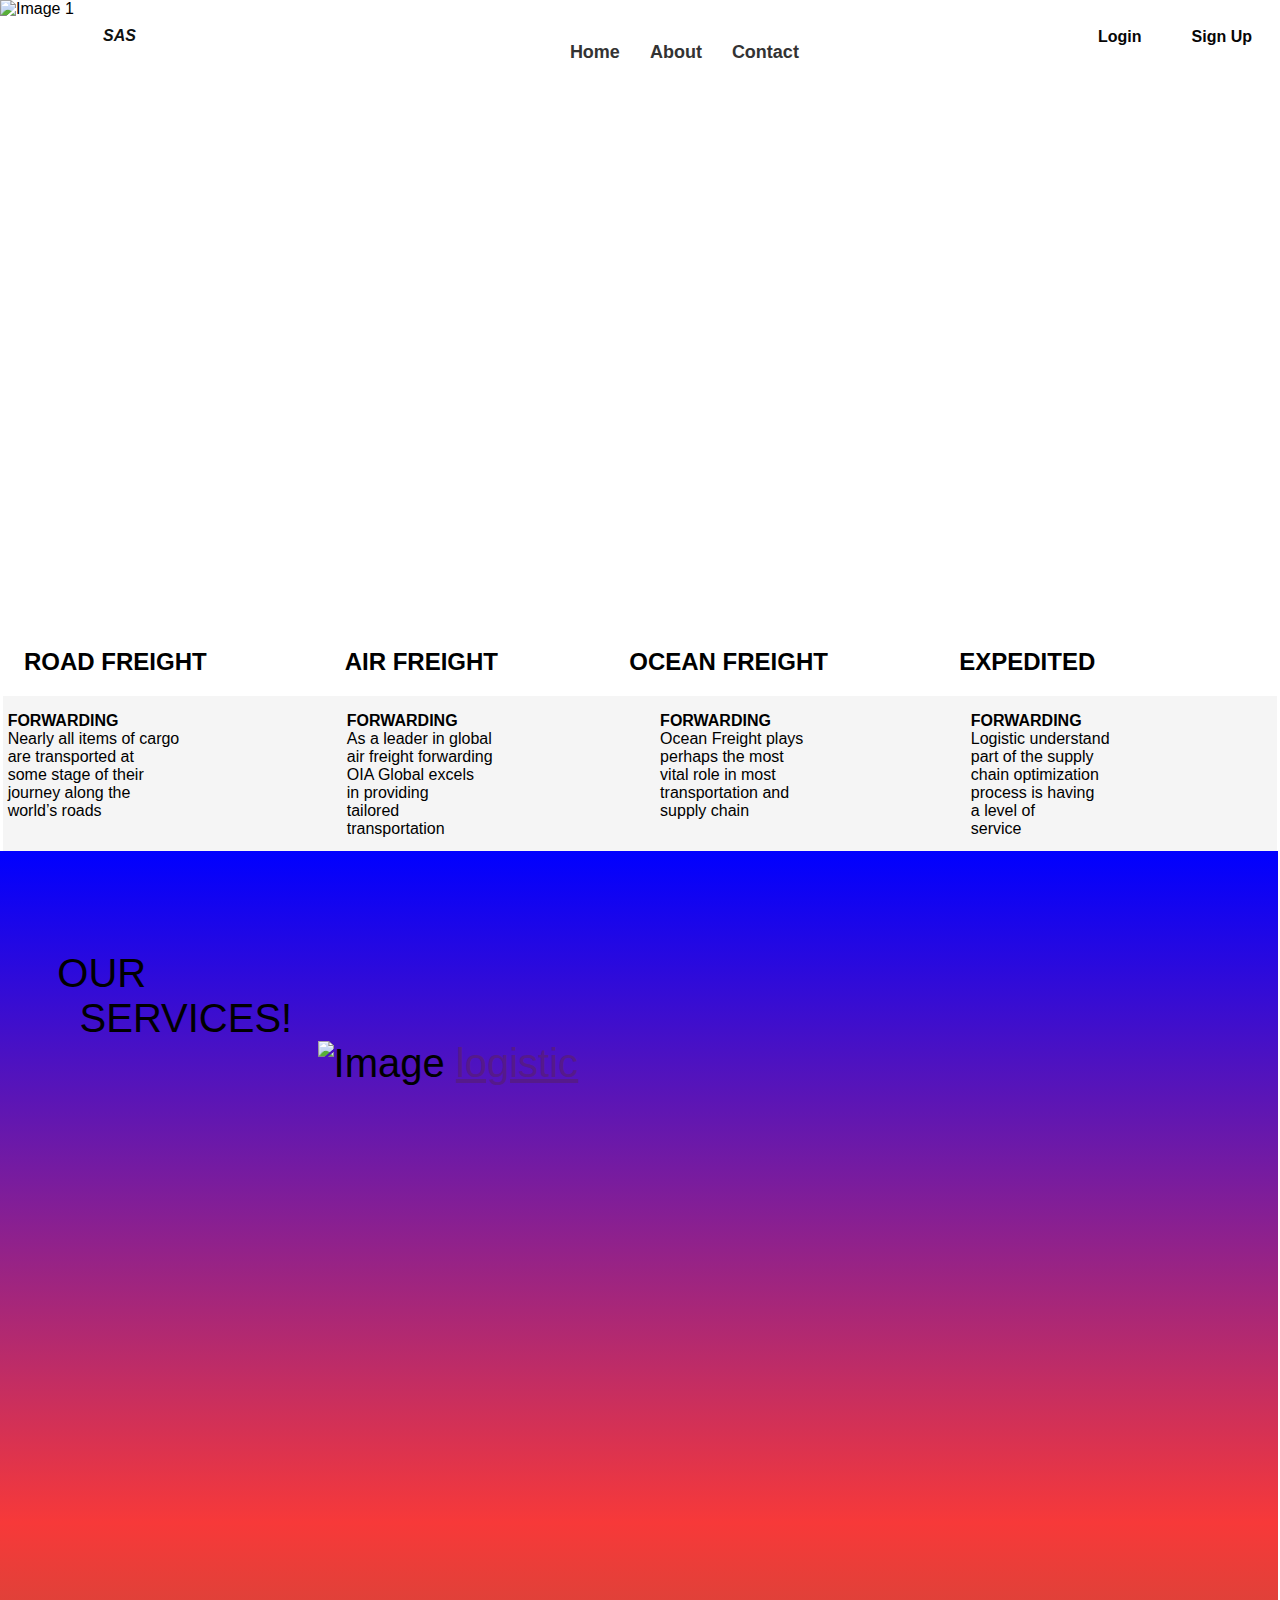
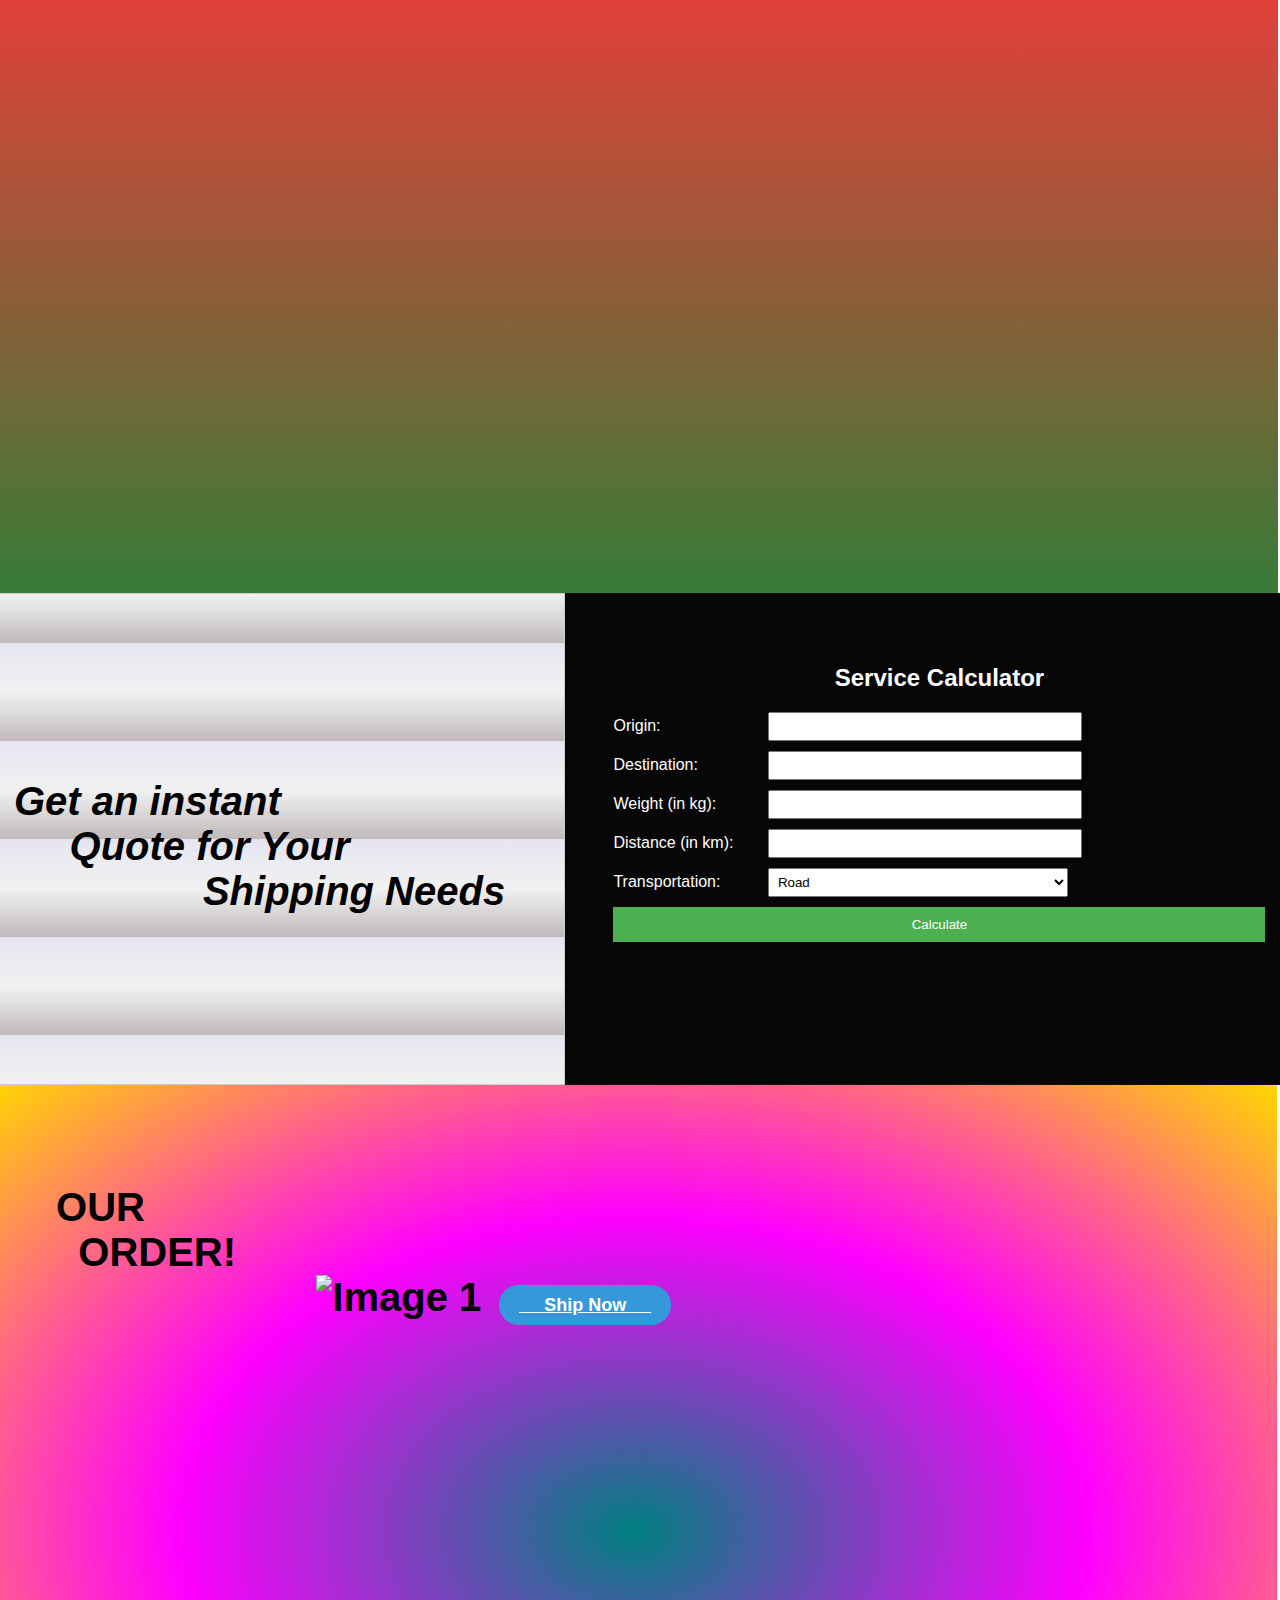
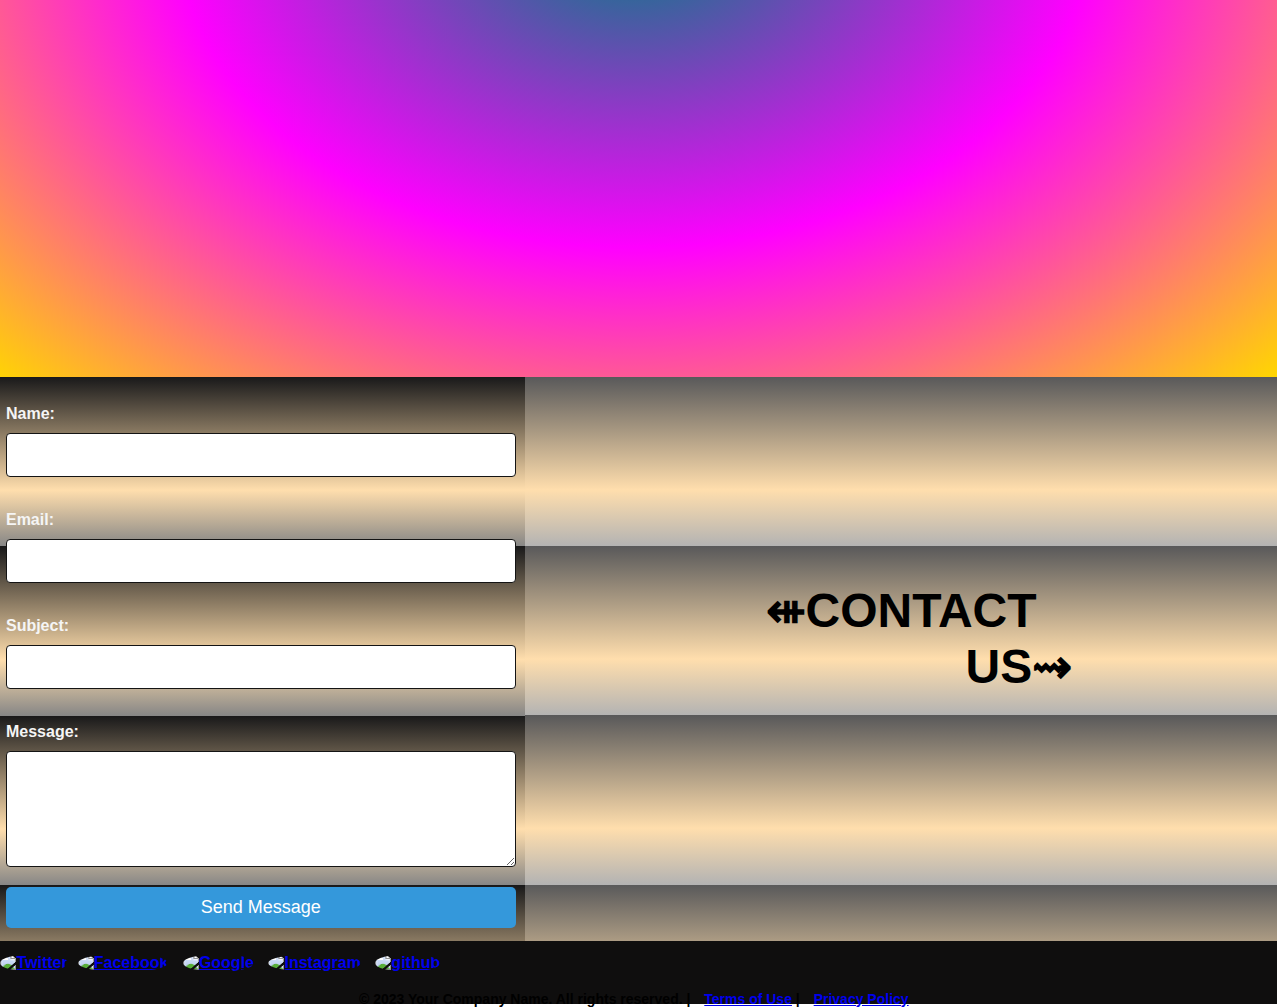
==== 2page.html @ eba9074d "Merge pull request #5 from Souvik18p/main" ====
<!DOCTYPE html>
<html lang="en">
<head>
    <link rel="stylesheet" href="2page.css">
    <meta charset="UTF-8">
    <meta http-equiv="X-UA-Compatible" content="IE=edge">
    <meta name="viewport" content="width=device-width, initial-scale=1.0">
    <title>Document</title>
	<script src="https://cdn.lordicon.com/ritcuqlt.js"></script>
</head>
<body>
    <div class="background">
		<nav class="navbar">
			<div class="container">
			  <div class="navbar-logo">
				<a href=""></a>
				<lord-icon
				src="https://cdn.lordicon.com/uetqnvvg.json"
				trigger="loop"
				colors="primary:#121331,secondary:#08a88a"
				scale="15"
				state="loop"
				style="width:250px;height:250px;display: flex;
					align-items: left;
					justify-content: left-end;
					position: absolute;
					left: -4px;
					top: -95.6px;
					">
				</lord-icon>
			  </div>
			  <div class="cname">
				<p><i><b>SAS</b></i></p>
				</div>
				
			  
			  <ul class="navbar-menu">
				<li><a href="1page.html">Home</a></li>
				<li><a href="2page.html">About</a></li>
				<li><a href="2page.html">Contact</a></li>
			  </ul>
			  <div class="navbar-auth">
				<a href="login.html" class="navbar-login">Login</a>
				<a href="signup.html" class="navbar-signup">Sign Up</a>
			  </div>
			  <div class="navbar-hamburger">
				<div class="hamburger-line"></div>
				<div class="hamburger-line"></div>
				<div class="hamburger-line"></div>
			  </div>
			</div>
		  </nav>
		  <div class="slider">
            <img src="image\1.jpg" alt="Image 1">

            <img src="image\2.jpg" alt="Image 2">
            <img src="image\3.jpg" alt="Image 3">
         </div>
          <script>
            const sliderImages = document.querySelectorAll('.slider img');
            const slideInterval = 6000;

            let currentSlide = 0;
            sliderImages[currentSlide].classList.add('active');

            function nextSlide() {
            sliderImages[currentSlide].classList.remove('active');
            currentSlide = (currentSlide + 1) % sliderImages.length;
            sliderImages[currentSlide].classList.add('active');
            
            }

            setInterval(nextSlide, slideInterval);
          </script>
		  <div class="bottom-bg"></div>
          <div class="header-container">
            <h2>ROAD FREIGHT</h2>
            <h2>&nbsp;AIR FREIGHT</h2>
            <h2>OCEAN FREIGHT</h2>
            <h2>EXPEDITED&nbsp;&nbsp;&nbsp;&nbsp;&nbsp;&nbsp;&nbsp;&nbsp;&nbsp;&nbsp;&nbsp;&nbsp;&nbsp;&nbsp;&nbsp;&nbsp;&nbsp;&nbsp;&nbsp;&nbsp;&nbsp;&nbsp;&nbsp;&nbsp;&nbsp;</h2>
          </div>
		  <div class="p-container">
		<p><strong>&nbsp;FORWARDING</strong><br>
			&nbsp;Nearly all items of cargo<br>&nbsp;are
			transported at<br> &nbsp;some stage of
			their<br>&nbsp;journey along the<br> &nbsp;world’s
			 roads</p>
		<p><strong>FORWARDING</strong><br>
			As a leader in global<br> air freight
			forwarding<br>OIA Global excels<br>
			in providing<br> tailored<br>
			transportation </p>
		<p><strong>FORWARDING</strong><br>
			Ocean Freight plays<br>perhaps
			 the most<br>vital role in most<br>
			 transportation and<br> supply
			 chain</p>
		<p><strong>FORWARDING</strong><br>
			Logistic understand<br> part
			of the supply<br> chain 
			optimization<br> process
			is having<br> a level of <br>
			service</p>
	<div class="OUR-SERVICES">
		<h><br><br>&nbsp;&nbsp;&nbsp;&nbsp;&nbsp;OUR<br>
			&nbsp;&nbsp;&nbsp;&nbsp;&nbsp;&nbsp;&nbsp;SERVICES!</h>
	<div class="container">
		<img src="image\4.jpg" alt="Image"  >
		<a href="" class="sk">logistic</a>
	</div>
	</div>
	<div class="service-calculator">

		<h2>Service Calculator</h2>
		<form>
		  <div class="form-group">
			<label for="origin">Origin:</label>
			<input type="text" id="origin" name="origin">
		  </div>
		  <div class="form-group">
			<label for="destination">Destination:</label>
			<input type="text" id="destination" name="destination">
		  </div>
		  <div class="form-group">
			<label for="weight">Weight (in kg):</label>
			<input type="number" id="weight" name="weight">
		  </div>
		  <div class="form-group">
			<label for="distance">Distance (in km):</label>
			<input type="number" id="distance" name="distance">
		  </div>
		  <div class="form-group">
			<label for="transportation">Transportation:</label>
			<select id="transportation" name="transportation">
			  <option value="road">Road</option>
			  <option value="rail">Rail</option>
			  <option value="sea">Sea</option>
			  <option value="air">Air</option>
			</select>
		  </div>
		  <button type="button" onclick="calculate()">Calculate</button>
		</form>
		<div id="result"></div>
	</div>
	<script>
		function calculate() {
		var origin = document.getElementById("origin").value;
		var destination = document.getElementById("destination").value;
		var weight = document.getElementById("weight").value;
		var distance = document.getElementById("distance").value;
		var transportation = document.getElementById("transportation").value;
		
		var rate;
		
		if (transportation === "road") {
			rate = 0.11;
		} else if (transportation === "rail") {
			rate = 0.25;
		} else if (transportation === "sea") {
			rate = 0.33;
		} else if (transportation === "air") {
			rate = 0.55;
		}
		
		var cost = weight * distance * rate;
		
		var result = "The cost of transporting " + weight + " kg of goods from " + origin + " to " + destination + " by " + transportation + " is " + cost + " /-RS.";
		
		document.getElementById("result").innerHTML = result;
		}
	</script>
	<div class="side-bg">
		<h><b><br><br><br>Get an  instant
			
			<br>&nbsp;&nbsp;&nbsp;&nbsp;&nbsp;Quote for Your
			<br> &nbsp;&nbsp;&nbsp;&nbsp;&nbsp;&nbsp;&nbsp;&nbsp;&nbsp;&nbsp;&nbsp;&nbsp;&nbsp;&nbsp;&nbsp;&nbsp;&nbsp;Shipping Needs<b></h>
	</div>
	<div class="ship-now">
		<h><br><br>&nbsp;&nbsp;&nbsp;&nbsp;&nbsp;OUR<br>
			&nbsp;&nbsp;&nbsp;&nbsp;&nbsp;&nbsp;&nbsp;ORDER!</h>
	<div class="container">
		<img src="image\7.jpg" alt="Image 1" class="img1"   >
		<a href="order.html" style="background-color: #3498db; color: white; padding: 10px 20px; font-size: 18px; border-radius: 2rem; ; margin-left: 1%;">&nbsp;&nbsp;&nbsp;&nbsp;&nbsp;Ship Now&nbsp;&nbsp;&nbsp;&nbsp;&nbsp;</a>
	</div>
	</div>
	<div class="contact-form">

	<form>
    <label for="name"> <br>Name:</label>
    <input type="text" id="name" name="name" required>

    <label for="email"><br>Email:</label>
    <input type="email" id="email" name="email" required>

    <label for="subject"><br>Subject:</label>
    <input type="text" id="subject" name="subject" required>

    <label for="message"><br>Message:</label>
    <textarea id="message" name="message" rows="5" required></textarea>

    <button type="submit">Send Message</button>
  </form>
  </div>
  <div class="cont-bg">
	<h2><br><br><br>&nbsp;&nbsp;&nbsp;&nbsp;&nbsp;&nbsp;&nbsp;&nbsp;&nbsp;&nbsp;&nbsp;&nbsp;&nbsp;&nbsp;&nbsp;&nbsp;&nbsp;&nbsp;&#8698CONTACT
		<br>&nbsp;&nbsp;&nbsp;&nbsp;&nbsp;&nbsp;&nbsp;&nbsp;&nbsp;&nbsp;&nbsp;&nbsp;&nbsp;&nbsp;&nbsp;&nbsp;&nbsp;&nbsp;&nbsp;&nbsp;&nbsp;&nbsp;&nbsp;&nbsp;&nbsp;&nbsp;&nbsp;&nbsp;&nbsp;&nbsp;&nbsp;&nbsp;&nbsp;US&#x21DD<b></h2>
</div>

<div class="social-icons">
	
	
	<a href="#"><img src="image\twitter-icone-1.png" alt="Twitter" </a>
    <a href="#"><img src="image\facebook-logo-circle-2.png" alt="Facebook"></a>
    <a href="#"><img src="image\google_512x512.png" alt="Google"></a>
    <a href="https://www.instagram.com"><img src="image\Instagram_icon.png" alt="Instagram"></a>
    <a href="#"><img src="image\github_PNG40.png" alt="github"></a>
	<div class="footer">
		<p>&copy; 2023 Your Company Name. All rights reserved. | <a href="#">Terms of Use</a> | <a href="#">Privacy Policy</a></p>
	  </div>
	
  </div>

  

  

	
		
		  
	  
	
	
	

		  		
    
</body>
</html>
---- 2page.css ----
body {
    font-family: Arial, sans-serif;
    background-color: #ffffff;
    
  }
  
  .container {
    max-width: 1200px;
    margin: 0 auto;
    padding: 0 20px;
  }
  
  .navbar {
    position: fixed;
    top: 0;
    left: 0;
    width: 100%;
    height: 60px;
    background-color: transparent;
    z-index: 1000;
    position: relative;
    
  }
  
  .navbar-logo a {
    display: inline-block;
    font-size: 10px;
    font-weight: bold;
    color: #333333;
    text-decoration: none;
    nav-down: 10px;
  }
   

  
  .navbar-menu {
    display: flex;
    justify-content: center;
    align-items: center;
    list-style: none;
  }
  
  .navbar-menu li {
    margin: 0 15px;
  }
  
  .navbar-menu li a {
    font-size: 18px;
    font-weight: bold;
    color: #333333;
    text-decoration: none;
    transition: color 0.2s ease-in-out;
  }
  
  .navbar-menu li a:hover {
    color: #f44336;
  }
  
  .navbar-auth {
    display: flex;
    align-items: center;
    justify-content: flex-end;
    position: absolute;
    right: 0;
    top: 10px;
  }
  
  .navbar-login, .navbar-signup {
    display: inline-block;
    margin-left: 10px;
    padding: 10px 20px;
    font-size: 16px;
    font-weight: bold;
    color: #070606;
    background-color:transparent;
    border: none;
    border-radius: 2rem;
    text-decoration: none;
    transition: background-color 0.2s ease-in-out;
  }
  
  .navbar-login:hover, .navbar-signup:hover {
    background-color: #5cdf67;
    box-shadow: 0px 2px 20px 10px #97B1BF;
    color: black;

  }
  
  .navbar-hamburger {
    display: none;
    position: absolute;
    top: 15px;
    right: 20px;
    cursor: pointer;
  }
  
  .hamburger-line {
    width: 30px;
    height: 4px;
    background-color: #333333;
    margin: 5px 0;
    transition: transform 0.2s ease-in-out;
  }
  
  @media only screen and (max-width: 768px) {
    .navbar-logo a {
      font-size: 20px;
    }
  
    .navbar-menu {
      display: none;
      flex-direction: column;
      align-items: center;
      margin-top: 60px;
    }
  
    .navbar-menu li {
      margin: 10px 0;
    }
  
    .navbar-hamburger {
      display: block;
    }
  
    .navbar-hamburger.active .hamburger-line:nth-child(1) {
      transform: rotate(45deg) translate(5px, 5px);
    }
  
    .navbar-hamburger.active .hamburger-line:nth-child(2) {
      opacity: 0;
    }
  
    .navbar-hamburger.active .hamburger-line:nth-child(3) {
      transform: rotate(-45deg) translate(5px, -5px);
    }
  
    .navbar-menu.active {
      display: flex;
    }
  }

  

  
  
  .slider img {
    width: 100%;
    height: 96%;
    position: absolute;
    top: 0;
    left: 0;
    opacity: 0;
    transition: opacity 1s ease-in-out;
  }
  
  .slider img.active {
    opacity: 1;
  }

  
    
  
  .header-container {
    display: flex;
    justify-content: space-between;
    position: relative;
    top: 560px;
    
    margin-left: 16px;
    margin-right: 10px;
    

  }
  
  .p-container {
    display: flex;
    justify-content: space-between;
    position: relative;
    top: 560px;
    background-color: whitesmoke;
    margin-left: -4.8px;
    margin-right: -5.1px;
    word-wrap: break-word;
  }
  
  .down-bg {
    position: fixed;
    bottom: 0;
    left: 0;
    width: 100%;
    height: 101vh;
    background-color:rgb(100, 96, 96);
    z-index: -10;
  }
  .OUR-SERVICES{
    position: absolute;
    width: 101%;
    height: 850%;
    top: 155px;
    background-image: repeating-linear-gradient(blue,rgb(247, 57, 57),rgb(55, 124, 55));
    font-size: 40px;
    margin: 0;
    padding: 10px;
    box-sizing: border-box;
    
    left: -0.9%;
    
  }
    
.container{
  width: 54%;
  margin-right: 19.49%;
  
  
}
.Image{
  float: right;
}
.sk{
  top: 20%;
  justify-content: left;
  
  
}

.service-calculator {
  position: absolute;
  top: 1496.9px;
  border: 1px solid #111010;
  padding: 50px;
  width: 652px;
  height: 390px;
  left: 0%;
  margin: 0 auto;
  color: white;
  background-color: #070606;
  margin-left: 43.90%;
}

.service-calculator h2 {
  text-align: center;
}

.form-group {
  margin-bottom: 10px;
}

label {
  display: inline-block;
  width: 150px;
}

input[type="text"],
input[type="number"],
select {
  width: 300px;
  padding: 5px;
}

button {
  background-color: #4CAF50;
  color: white;
  border: none;
  padding: 10px;
  cursor: pointer;
  width: 100%;
}

button:hover {
  background-color: #3e8e41;
}

#result {
  margin-top: 20px;
  font-weight: bold;
  font-size: 20px;
}

.side-bg {
  position: absolute;
  top: 1496.9px;
  border: 1px solid #ccc;
  padding: 50px;
  width: 500px;
  height: 390px;
  right: 12%;
  margin: 0 auto;
  background-image: repeating-linear-gradient(rgb(229, 229, 241) 10%,rgb(241, 241, 241) 20%,rgb(192, 186, 186)30% );
  font-style: italic;
  font-size: 40px;
  margin-right: 43.90%;
  color: rgb(0, 0, 0);
}
.ship-now{
  position: absolute;
  width: 101%;
  height: 565%;
  top: 1989px;
  background-image: radial-gradient(teal ,magenta ,gold);
  font-size: 40px;
  margin: 0;
  padding: 10px;
  right: 0%;
  box-sizing: border-box;
}
.cont-bg {
  position:absolute;
width: 59.01%;
height:357% ;
top: 2880.9px;
left:41%;
background-image: repeating-linear-gradient(rgb(89, 89, 90),navajowhite 20%,rgb(179, 179, 179) 30%);
 font-size: xx-large;
}



.contact-form{
position:absolute;
width: 40%;
height:345% ;
top: 2880.9px; 
right: 59%;
background-image: repeating-linear-gradient(rgb(25, 25, 26),navajowhite 20%,rgb(134, 134, 134) 30%);
 
padding: 10px;
color: whitesmoke;
}

.contact-form label {
 display: block;
 margin-bottom: 4px;
 font-weight: bold;
 display: inline-block;
  width: 100px;
}

.contact-form input[type="text"],
.contact-form input[type="email"],
.contact-form textarea {
 width: 100%;
 padding: 12px;
 margin-bottom: 16px;
 margin-top: 6px;
 border-radius: 4px;
 box-sizing: border-box;
 border: 1px solid #141414;
 font-size: 16px;
 resize: vertical;
}

.contact-form button[type="submit"] {
 background-color: #3498db;
 color: white;
 padding: 10px 20px;
 font-size: 18px;
 border-radius: 5px;
 border: none;
 cursor: pointer;
}

.contact-form button[type="submit"]:hover {
 background-color: #2980b9;
}

.social-icons {
  position: absolute;
  width: 101%;
  height: 40%;
  top: 3425px;
  right: 0%;
  background-color: #0f0e0e;
  
}
.social-icons {
  margin-top: 20px;
  
}

.social-icons a {
  display: inline-block;
  margin-left: 10px;
  margin-top: 1%;
}

.social-icons img {
  width: 40px;
  height: 40px;
  object-fit: cover;
  border-radius: 50%;
}

.footer {
  margin-top: -8px;
  text-align: center;
  font-size: 14px;
}
.cname{
  position: absolute;
  left: 95px;
  top: 2.9px;
  color: #0f1110;
}
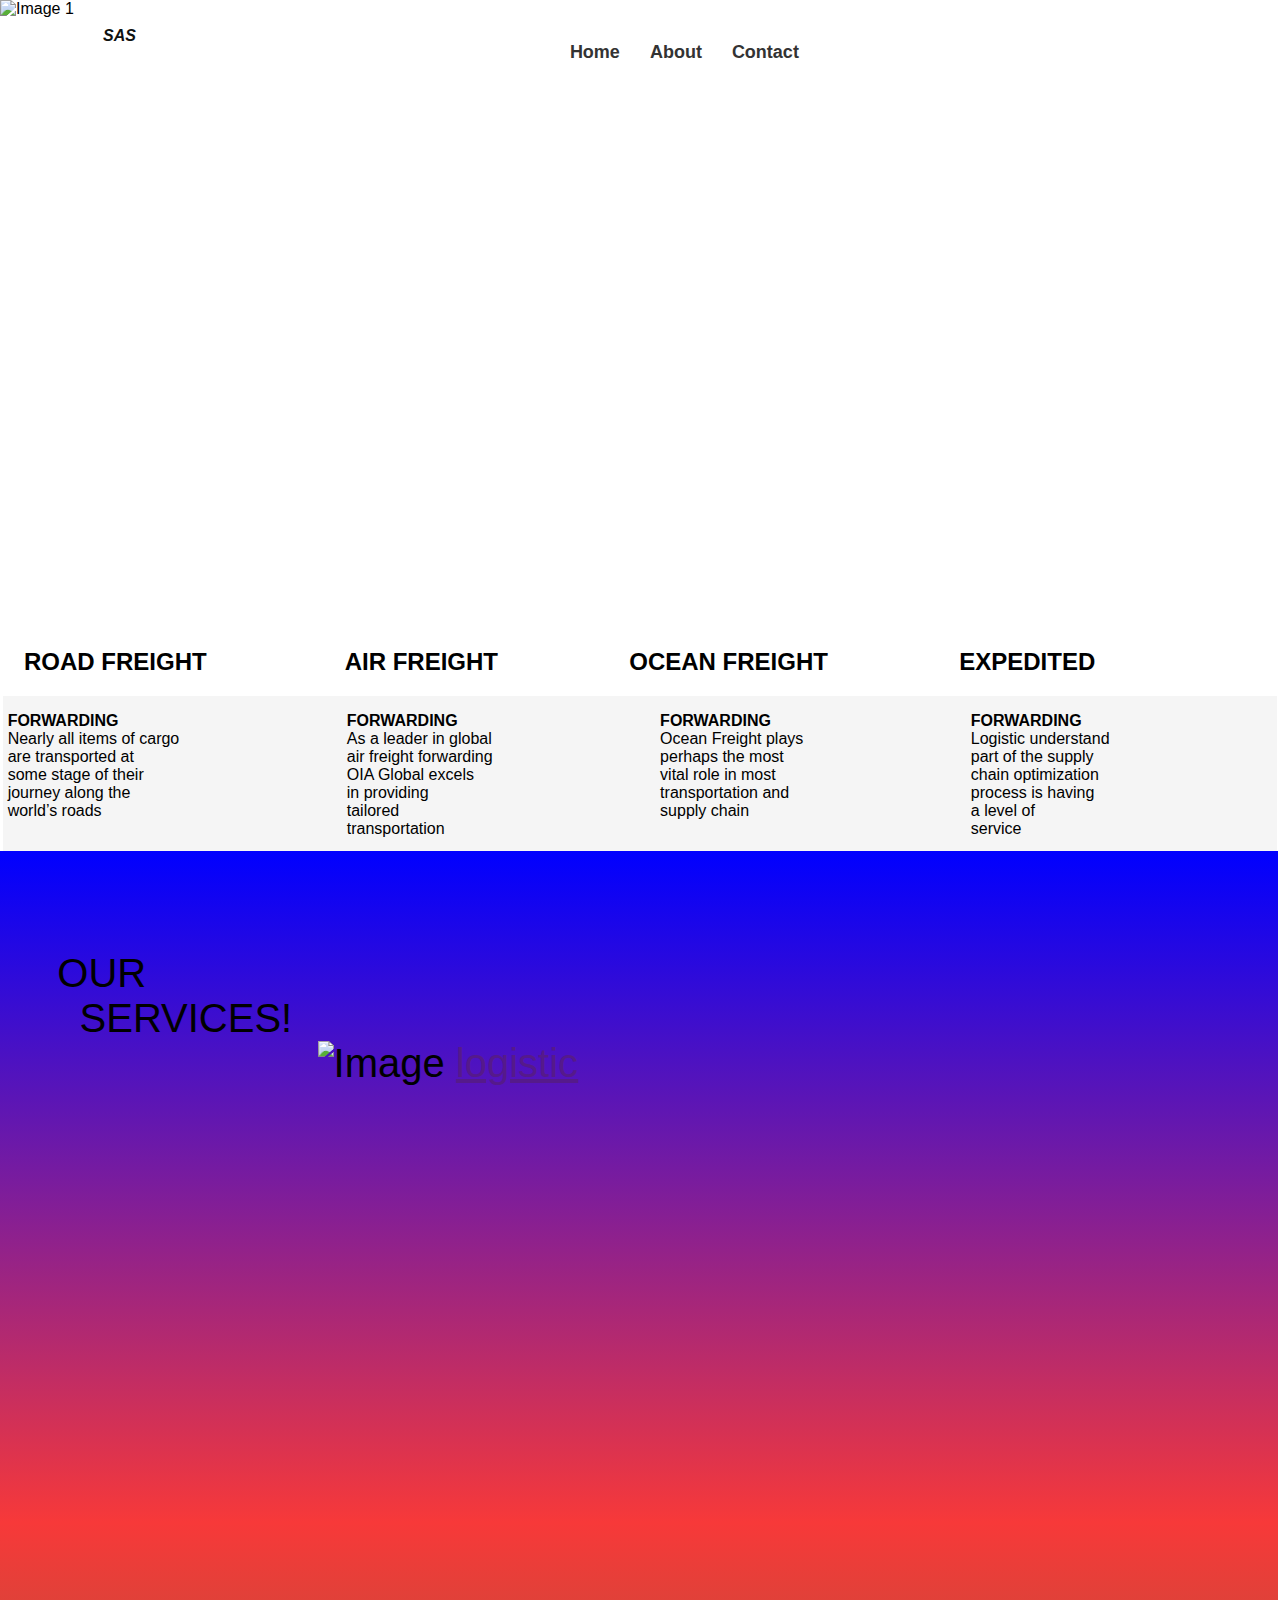
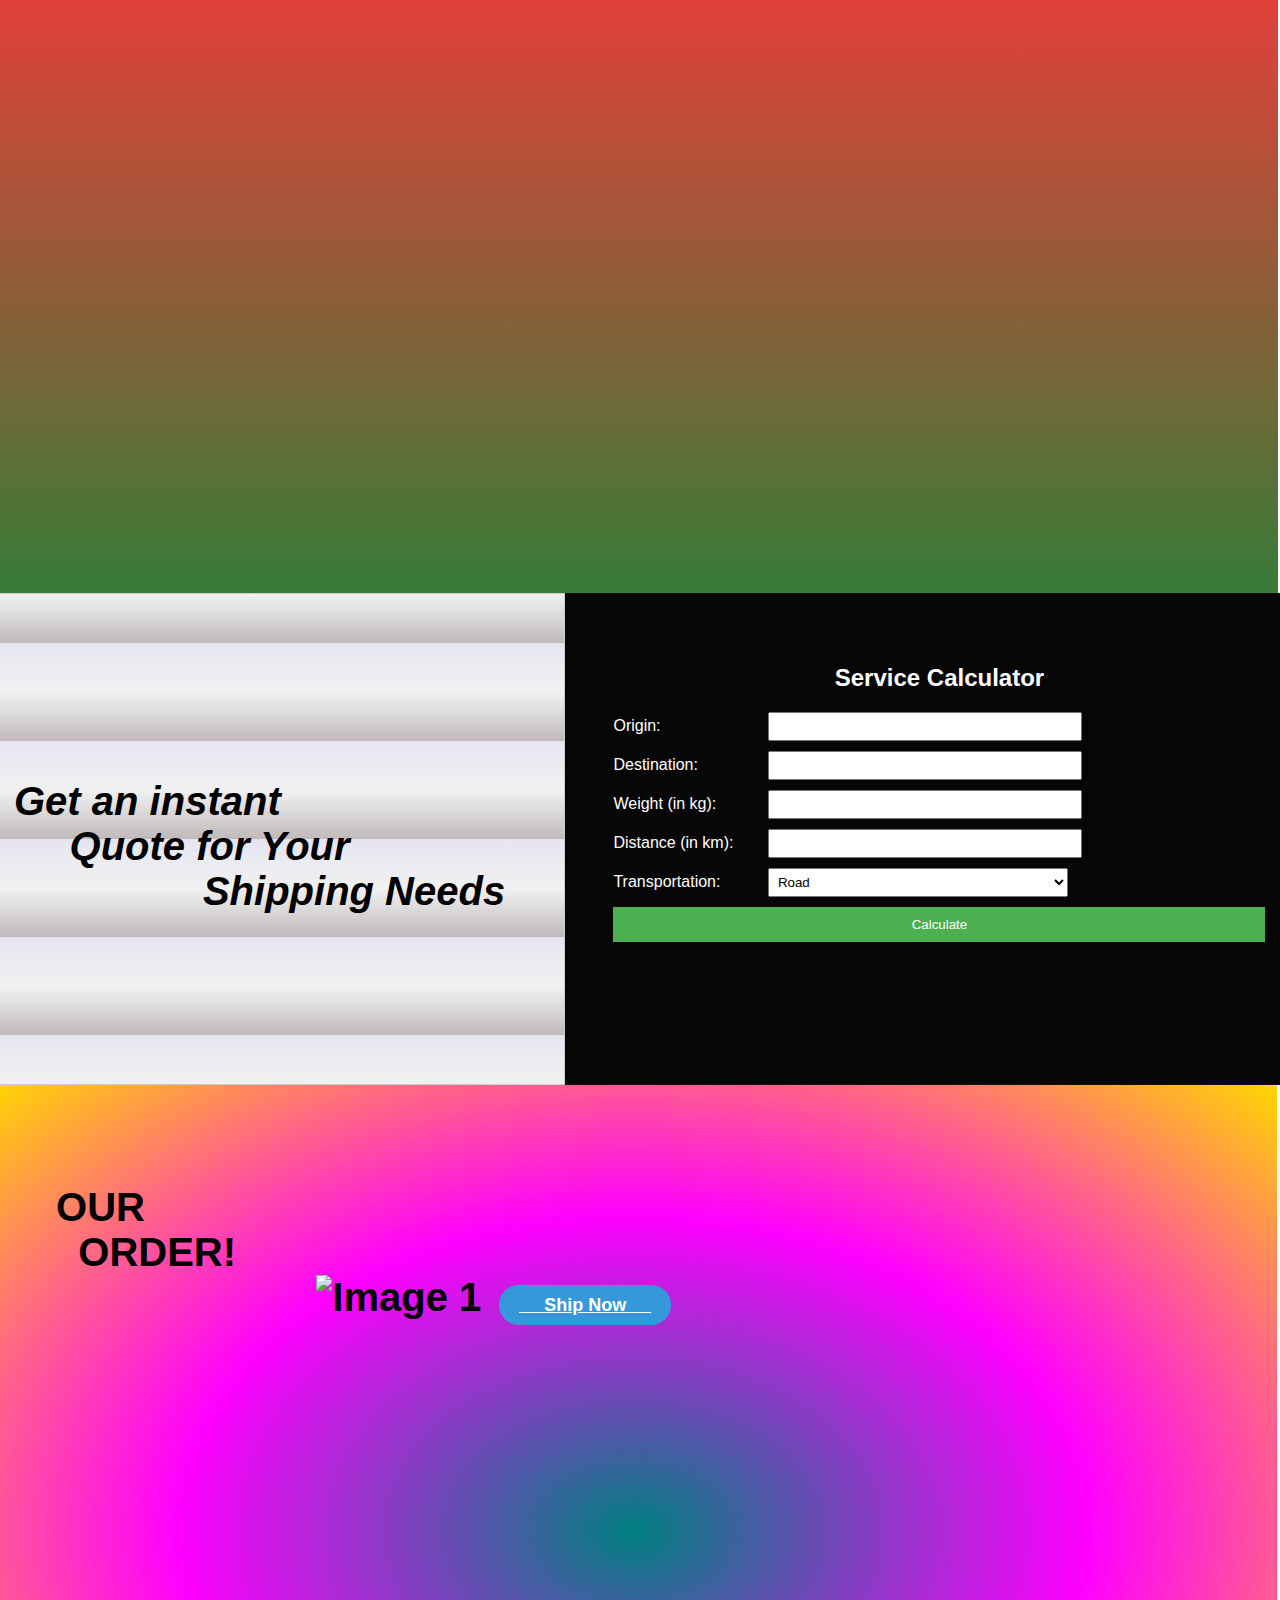
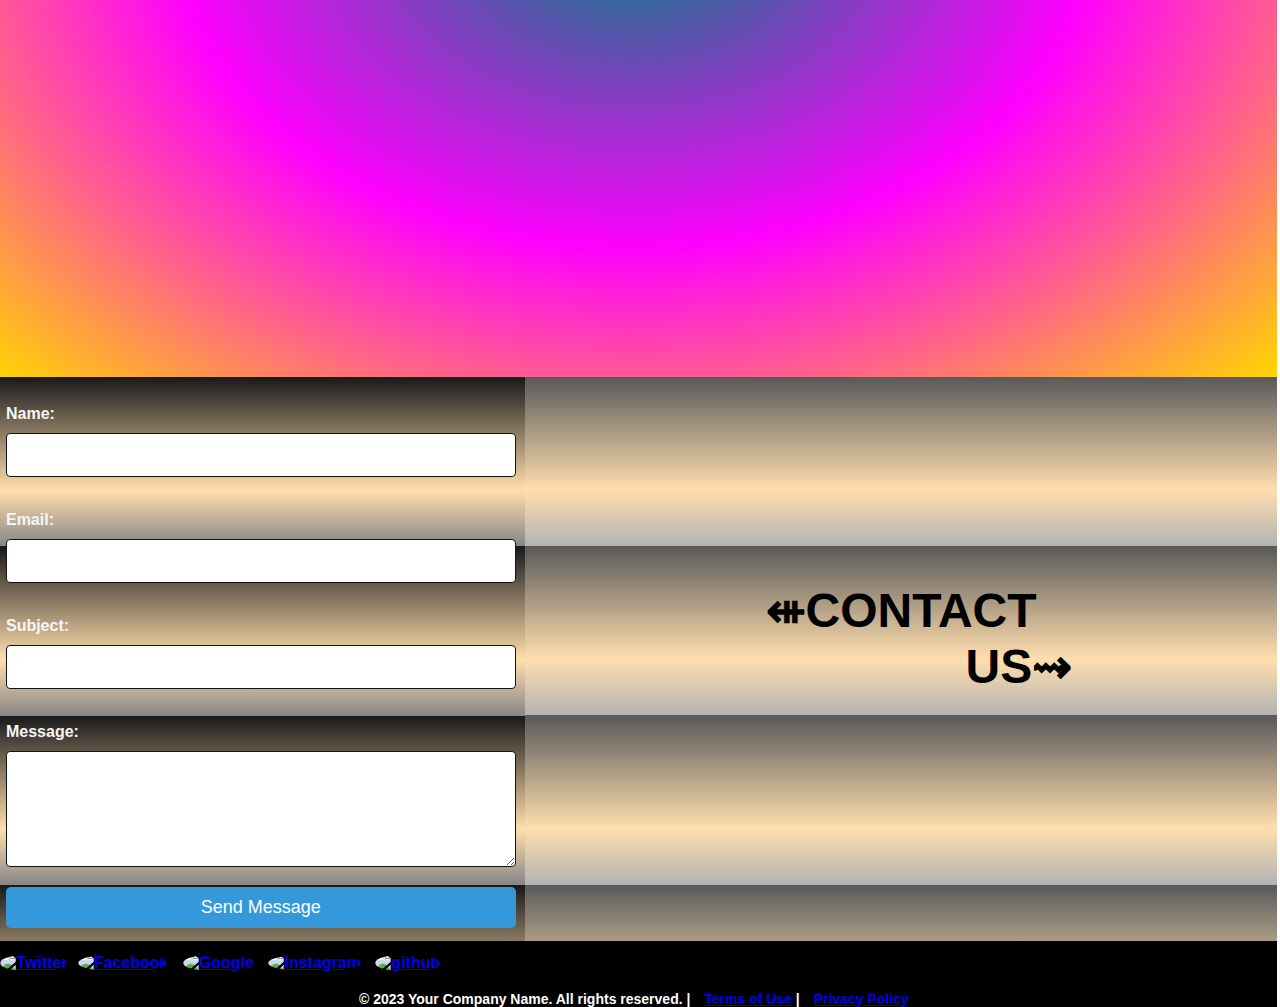
==== commit e6fa2326: "New" ====
--- a/2page.html
+++ b/2page.html
@@ -40,8 +40,8 @@
 				<li><a href="2page.html">Contact</a></li>
 			  </ul>
 			  <div class="navbar-auth">
-				<a href="login.html" class="navbar-login">Login</a>
-				<a href="signup.html" class="navbar-signup">Sign Up</a>
+				 <!-- <a href="login.html" class="navbar-login">Login</a>
+                 <a href="signup.html" class="navbar-signup">Sign Up</a>-->
 			  </div>
 			  <div class="navbar-hamburger">
 				<div class="hamburger-line"></div>
@@ -213,26 +213,11 @@
     <a href="#"><img src="image\facebook-logo-circle-2.png" alt="Facebook"></a>
     <a href="#"><img src="image\google_512x512.png" alt="Google"></a>
     <a href="https://www.instagram.com"><img src="image\Instagram_icon.png" alt="Instagram"></a>
-    <a href="#"><img src="image\github_PNG40.png" alt="github"></a>
+    <a href="https://github.com/Souvik18p"><img src="image\github_PNG40.png" alt="github"></a>
 	<div class="footer">
 		<p>&copy; 2023 Your Company Name. All rights reserved. | <a href="#">Terms of Use</a> | <a href="#">Privacy Policy</a></p>
 	  </div>
 	
   </div>
-
-  
-
-  
-
-	
-		
-		  
-	  
-	
-	
-	
-
-		  		
-    
 </body>
 </html>
--- a/2page.css
+++ b/2page.css
@@ -371,7 +371,7 @@
   height: 40%;
   top: 3425px;
   right: 0%;
-  background-color: #0f0e0e;
+  background-color:black;
   
 }
 .social-icons {
@@ -396,6 +396,8 @@
   margin-top: -8px;
   text-align: center;
   font-size: 14px;
+  background-color: black;
+  color: white;
 }
 .cname{
   position: absolute;
